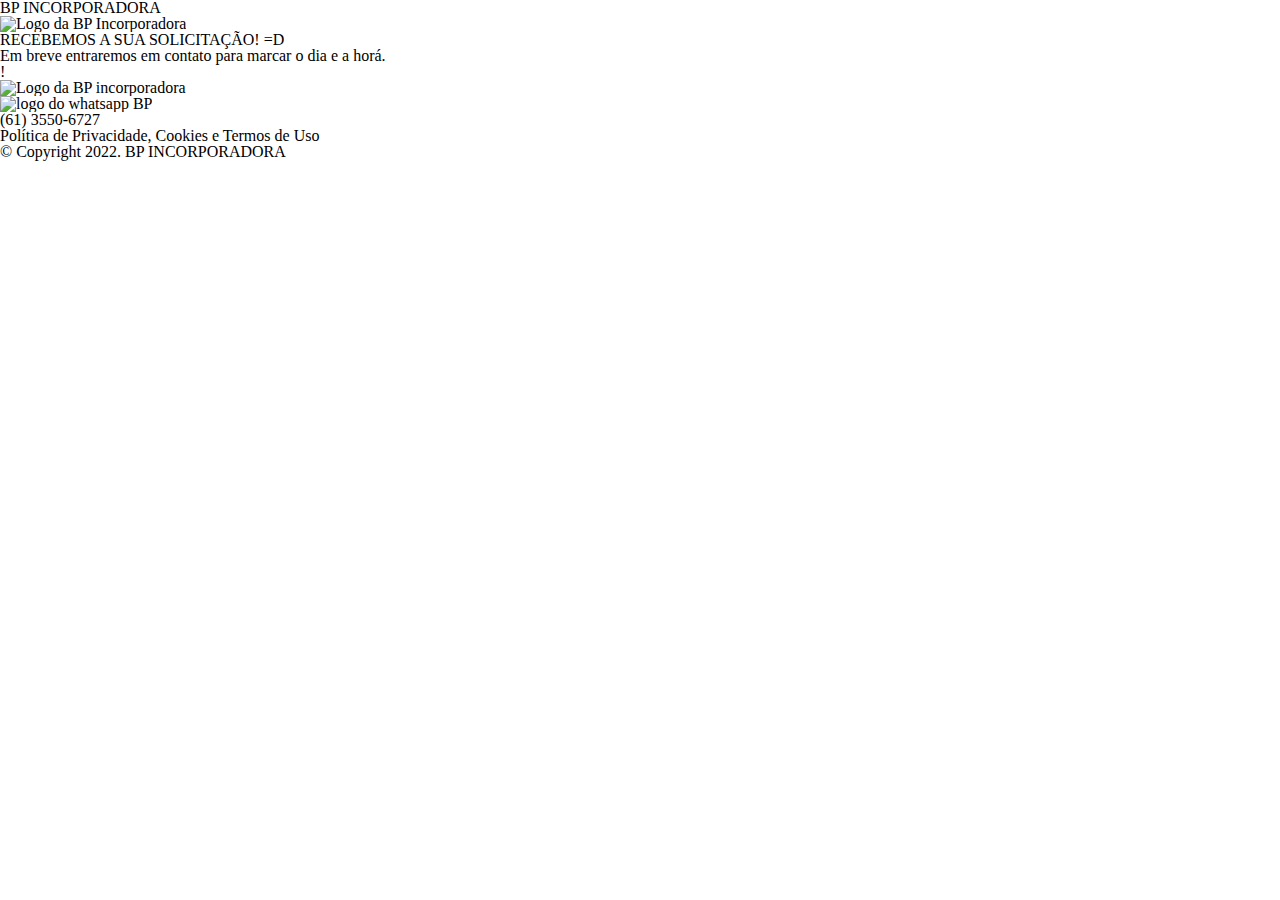
==== enviado.html @ c910aefd "Create enviado.html" ====
<!DOCTYPE html>
<html lang="pt-br">
<head>
    <meta charset="UTF-8">
    <meta http-equiv="X-UA-Compatible" content="IE=edge">
    <meta name="viewport" content="width=device-width, initial-scale=1.0">
    <title>Atendimento - BP Incorporadora</title>
    <link rel="stylesheet" href="reset.css">
    <link rel="stylesheet" href="styleEnviado.css">
    <link rel="preconnect" href="https://fonts.googleapis.com">
    <link rel="preconnect" href="https://fonts.gstatic.com" crossorigin>
    <link href="https://fonts.googleapis.com/css2?family=Montserrat:wght@200;400;600&display=swap" rel="stylesheet">
</head>

<body>

    
        <h1 class="cabeca">BP INCORPORADORA</h1>
        
        <header class="container_cabecalho">
         
            <div class="container-info-cabecalho">
                <div class="Container_imagem">
                    
                    <img class="imagem-cabecalho" src="img/logoBranca.png" alt="Logo da BP Incorporadora">
                   
                
                </div>
            
            
                
             </div>    
           
        </header>

        <section class="container_campo">

           <div class="container_mensagem"> 
                <div>

                    <h2 class="texto-recebidos">RECEBEMOS A SUA SOLICITAÇÃO! =D</h2>
                    <P class="texto-mensagem"> Em breve entraremos em contato para marcar o dia e a horá.</P>!</P>
            
                </div>    
            </div>
        
        </section>





        <footer>
            <div class="container_rodape">
                <div class="container_lista">
                    <div class="container_imagem">
                        <ul>
                            <li>
                                <img class="logo-rodape" src="img/logoBranca.png" alt="Logo da BP incorporadora">

                            </li>

                        </ul>
                    </div>
                        
                    <div class="container_contato">
                        <ul>
                            <li>
                                 <img class="logo-whatsapp" src="img/whatsapp.png" alt="logo do whatsapp BP">
                                <p class="texto-whatsapp"><a href="https://api.whatsapp.com/send/?phone=556135506727&text&type=phone_number&app_absent=0">(61) 3550-6727</p></a>
                            </li>

                        </ul>
                    
                    </div>
                    
                </div>
            
                    <div class="container_texto">
                        <div>
                            <p class="texto-privacidade">Política de Privacidade, Cookies e Termos de Uso</p>
                        </div>
            
                        <div>
                            <p class="texto-copy">© Copyright 2022. BP INCORPORADORA</p>
                        </div>
                    </div>             

            </div>




        </footer>


</body>

</html>
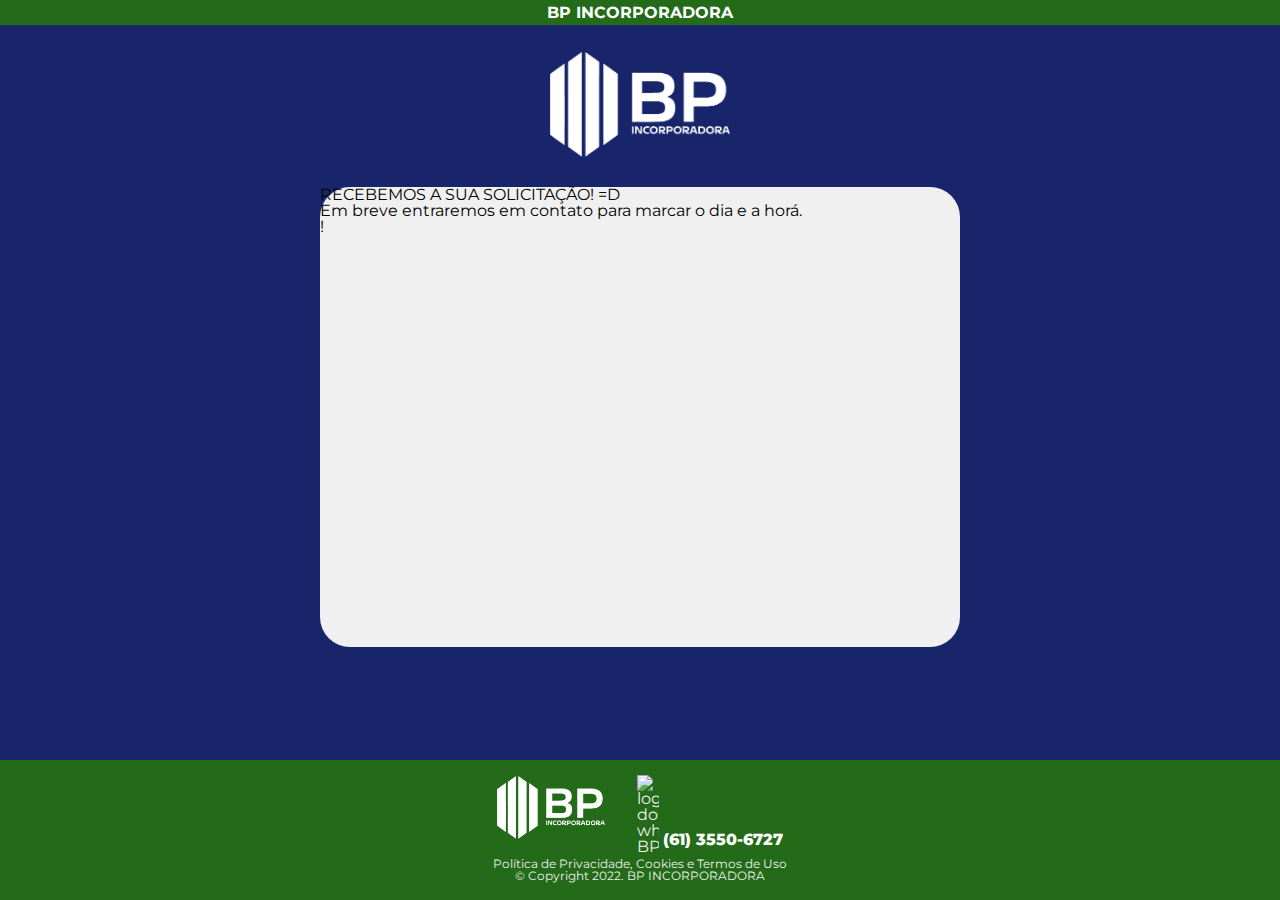
==== commit 65f8d146: "Update enviado.html" ====
--- a/enviado.html
+++ b/enviado.html
@@ -22,7 +22,7 @@
             <div class="container-info-cabecalho">
                 <div class="Container_imagem">
                     
-                    <img class="imagem-cabecalho" src="img/logoBranca.png" alt="Logo da BP Incorporadora">
+                    <img class="imagem-cabecalho" src="logoBranca.png" alt="Logo da BP Incorporadora">
                    
                 
                 </div>
@@ -56,7 +56,7 @@
                     <div class="container_imagem">
                         <ul>
                             <li>
-                                <img class="logo-rodape" src="img/logoBranca.png" alt="Logo da BP incorporadora">
+                                <img class="logo-rodape" src="logoBranca.png" alt="Logo da BP incorporadora">
 
                             </li>
 
--- a/styleEnviado.css
+++ b/styleEnviado.css
@@ -0,0 +1,142 @@
+*{
+    padding: 0;
+    margin: 0;
+}
+
+:root{
+    --font:'Montserrat';
+    --azul-bp: #19256b;
+    --texto-alt: #888787;
+    --verde: #236b19;
+    --marrom: #6b4b19;
+    --cinza-fundo: #f0f0f0;
+    --branco: #ffffff;
+}
+
+
+body{
+    font-family: var(--font);
+    background-color: var(--azul-bp);
+    
+}
+
+
+
+.cabeca{
+    height: 25px;
+    background-color: var(--verde);
+    font-weight: 700;
+    color: #ffffff;
+    display: flex;
+    align-items: center;
+    justify-content: center;
+}
+
+.container_cabecalho{
+    background-color: var(--azul-bp);
+    
+}
+
+.container-info-cabecalho{
+    width: 90%;
+    max-width: 980px;
+    margin: auto;
+    height: 18vh;
+    display: flex;
+    justify-content: center;
+    align-items: center;
+   
+}
+
+
+.imagem-cabecalho{
+    width: 20vh;
+    align-self: center;
+    justify-content: center;
+   
+}
+
+.container_mensagem{
+   background-color: #f0f0f0;
+    width: 90%;
+    max-width: 640px;
+    margin: auto;
+    height: 460px;
+   border-radius: 30px;
+}
+
+
+
+
+
+
+
+
+
+
+
+
+/*_________RODA PÉ_________*/
+
+footer{
+    position: fixed;
+   
+   
+}
+
+.container_rodape{
+    background-color: var(--verde);
+    bottom: 0;
+    position: fixed;
+    width: 100%;
+  
+   
+    
+  }
+
+.logo-rodape{
+    width: 12vh;
+    margin: 1em 0;
+}
+
+.logo-whatsapp{
+    width: 2.5vh;
+
+}
+
+.container_lista{
+    display: flex;
+    justify-content: center;
+    
+}
+
+.container_contato, .logo-whatsapp, .texto-whatsapp {
+    display: inline-flex;
+}
+
+.container_contato{
+    align-self: center;
+    padding-left: 2em;
+}
+
+.container_contato p{
+    vertical-align: super;
+}
+
+.texto-whatsapp{
+    color: var(--branco);
+    font-weight: 800;
+}
+
+.container_texto{
+    font-size: 12px;
+    color: var(--cinza-fundo);
+    text-align: center;
+    padding: 0 0 1.5em 0;
+}
+
+.container_contato, .texto-whatsapp:hover{
+    padding-top: 0.7em;
+    transition: 0.5s all;
+    color: var(--cinza-fundo);
+}
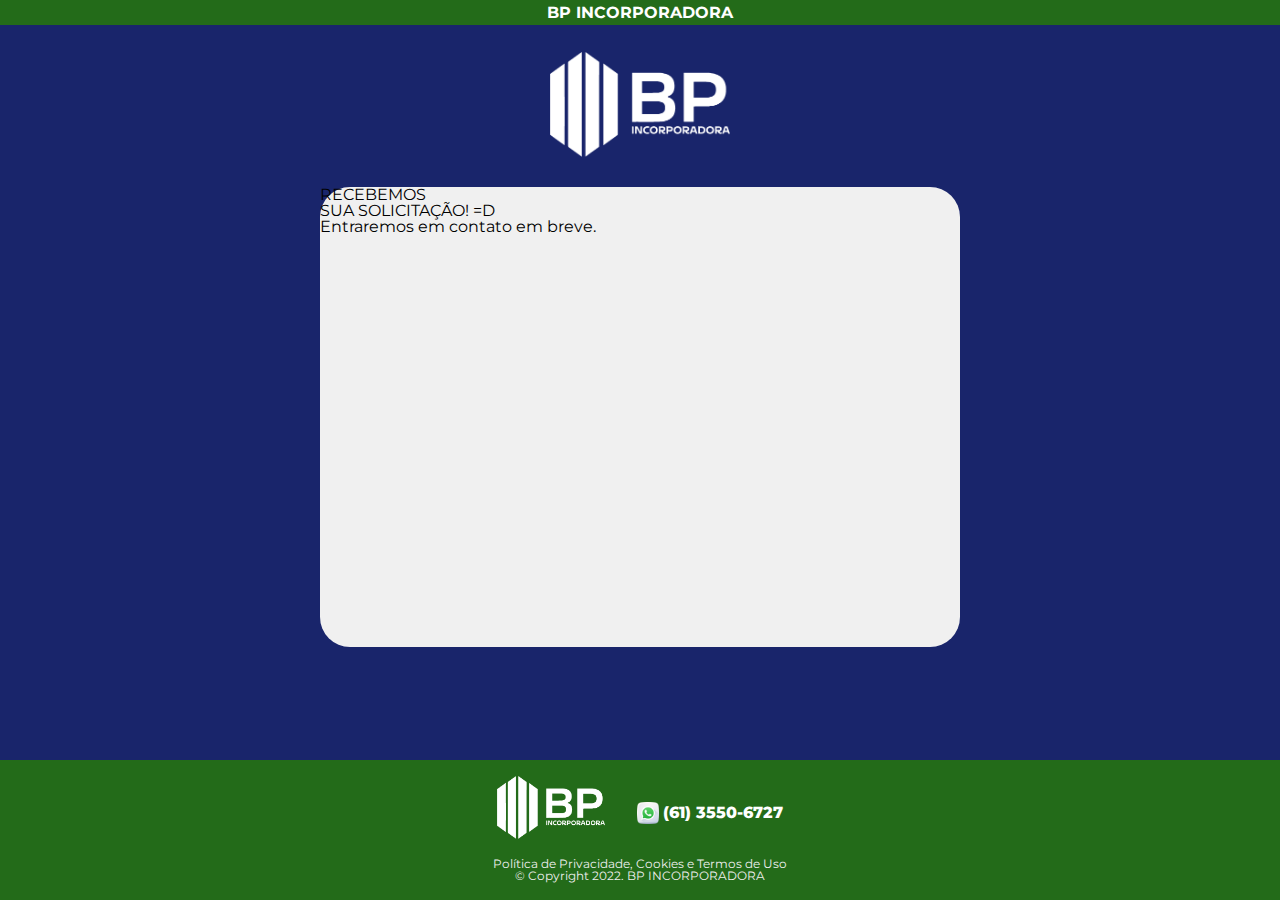
==== commit 4d93b815: "Update enviado.html" ====
--- a/enviado.html
+++ b/enviado.html
@@ -36,10 +36,10 @@
         <section class="container_campo">
 
            <div class="container_mensagem"> 
-                <div>
+                <div class="notificacao">
 
-                    <h2 class="texto-recebidos">RECEBEMOS A SUA SOLICITAÇÃO! =D</h2>
-                    <P class="texto-mensagem"> Em breve entraremos em contato para marcar o dia e a horá.</P>!</P>
+                    <h2 class="texto-recebidos">RECEBEMOS<br> SUA SOLICITAÇÃO! =D</h2>
+                    <P class="texto-mensagem">Entraremos em contato em breve.</P>
             
                 </div>    
             </div>
@@ -66,7 +66,7 @@
                     <div class="container_contato">
                         <ul>
                             <li>
-                                 <img class="logo-whatsapp" src="img/whatsapp.png" alt="logo do whatsapp BP">
+                                 <img class="logo-whatsapp" src="whatsapp.png" alt="logo do whatsapp BP">
                                 <p class="texto-whatsapp"><a href="https://api.whatsapp.com/send/?phone=556135506727&text&type=phone_number&app_absent=0">(61) 3550-6727</p></a>
                             </li>
 
